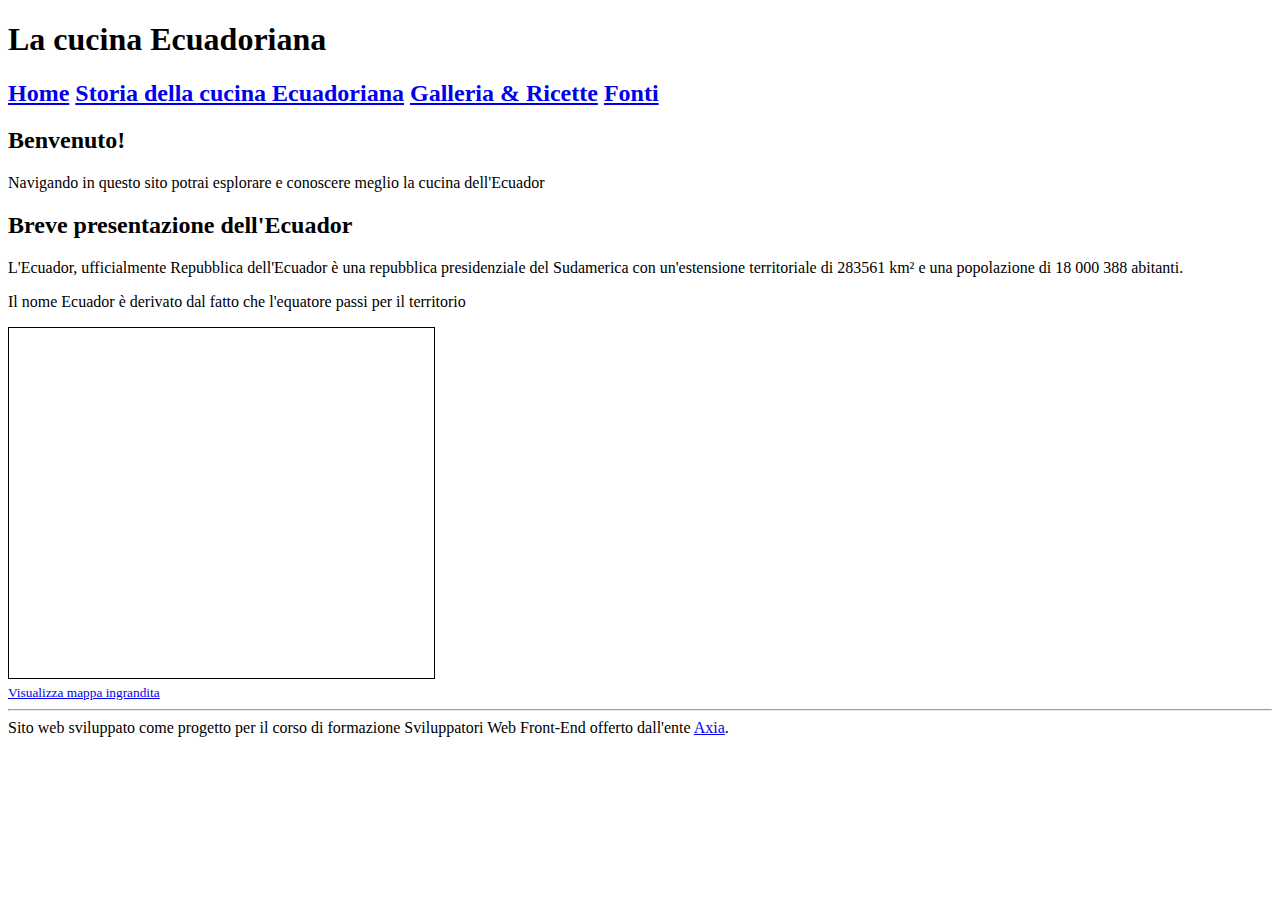
==== index.html @ 66285441 "Creata Struttura Generale" ====
<!DOCTYPE html>
<html lang="it">
<head>
    <meta charset="UTF-8">
    <meta http-equiv="X-UA-Compatible" content="IE=edge">
    <meta name="viewport" content="width=device-width, initial-scale=1.0">
    <title>La Cucina Ecuadoriana</title>
</head>
<body>
    <header>
        <h1>La cucina Ecuadoriana</h1>
        <nav>
            <h2>
                <a href="./index.html">Home</a>
                <a href="./story.html">Storia della cucina Ecuadoriana</a>
                <a href="./gallery.html">Galleria & Ricette</a>
                <a href="./sources.html">Fonti</a>
            </h2>
        </nav>
    </header>
    <main>
        <section>
            <h2>Benvenuto!</h2>
            <p>Navigando in questo sito potrai esplorare e conoscere meglio la cucina dell'Ecuador</p>
        </section>
        <section>
            <h2>Breve presentazione dell'Ecuador</h2>
            <p>L'Ecuador, ufficialmente Repubblica dell'Ecuador è una repubblica presidenziale del Sudamerica con un'estensione territoriale di 283561 km² e una popolazione di 18 000 388 abitanti.</p> 
            <p>Il nome Ecuador è derivato dal fatto che l'equatore passi per il territorio</p>
            <iframe width="425" height="350" frameborder="0" scrolling="no" marginheight="0" marginwidth="0" src="https://www.openstreetmap.org/export/embed.html?bbox=-85.77026367187501%2C-5.145656780300514%2C-71.26831054687501%2C4.642129714308486&amp;layer=mapnik&amp;marker=-0.2526847277643311%2C-78.519287109375" style="border: 1px solid black"></iframe><br/><small><a href="https://www.openstreetmap.org/?mlat=-0.253&amp;mlon=-78.519#map=7/-0.253/-78.519">Visualizza mappa ingrandita</a></small>
        </section>
    </main>

    <footer>
        <hr>
        Sito web sviluppato come progetto per il corso di formazione Sviluppatori Web Front-End offerto dall'ente <a href="https://www.axiaformazione.it/">Axia</a>.

</body>
</html>
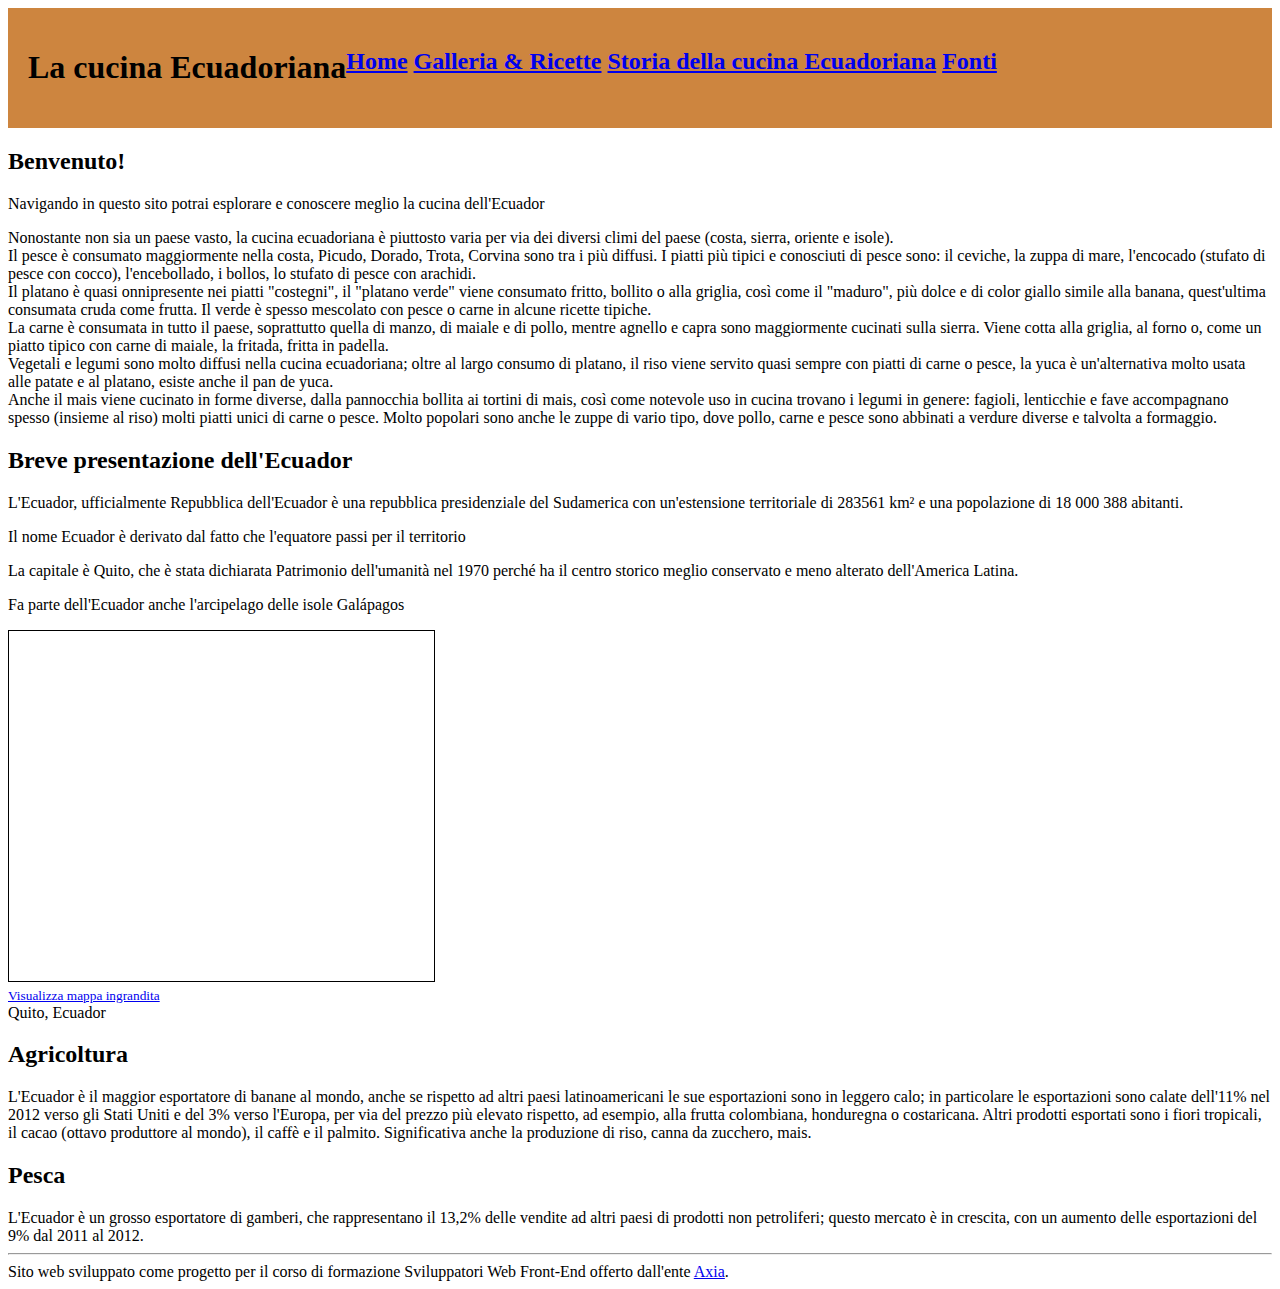
==== commit 4795157c: "added css" ====
--- a/index.html
+++ b/index.html
@@ -5,29 +5,48 @@
     <meta http-equiv="X-UA-Compatible" content="IE=edge">
     <meta name="viewport" content="width=device-width, initial-scale=1.0">
     <title>La Cucina Ecuadoriana</title>
+    <link rel="stylesheet" href="style.css">
 </head>
 <body>
     <header>
-        <h1>La cucina Ecuadoriana</h1>
-        <nav>
-            <h2>
-                <a href="./index.html">Home</a>
-                <a href="./story.html">Storia della cucina Ecuadoriana</a>
-                <a href="./gallery.html">Galleria & Ricette</a>
-                <a href="./sources.html">Fonti</a>
-            </h2>
-        </nav>
+        <div class="menu">
+            <h1>La cucina Ecuadoriana</h1>
+                <nav>
+                    <h2 class="nav">
+                        <a href="./index.html">Home</a>
+                        <a href="./gallery.html">Galleria & Ricette</a>
+                        <a href="./story.html">Storia della cucina Ecuadoriana</a>
+                        <a href="./sources.html">Fonti</a>
+                    </h2>
+                </nav>
+        </div>
+            <h2>Benvenuto!</h2>
+            <p>Navigando in questo sito potrai esplorare e conoscere meglio la cucina dell'Ecuador</p>  
+
+            Nonostante non sia un paese vasto, la cucina ecuadoriana è piuttosto varia per via dei diversi climi del paese (costa, sierra, oriente e isole). <br>
+            Il pesce è consumato maggiormente nella costa, Picudo, Dorado, Trota, Corvina sono tra i più diffusi. I piatti più tipici e conosciuti di pesce sono: il ceviche, la zuppa di mare, l'encocado (stufato di pesce con cocco), l'encebollado, i bollos, lo stufato di pesce con arachidi. <br>
+            Il platano è quasi onnipresente nei piatti "costegni", il "platano verde" viene consumato fritto, bollito o alla griglia, così come il "maduro", più dolce e di color giallo simile alla banana, quest'ultima consumata cruda come frutta. Il verde è spesso mescolato con pesce o carne in alcune ricette tipiche. <br>
+            La carne è consumata in tutto il paese, soprattutto quella di manzo, di maiale e di pollo, mentre agnello e capra sono maggiormente cucinati sulla sierra. Viene cotta alla griglia, al forno o, come un piatto tipico con carne di maiale, la fritada, fritta in padella. <br>
+            Vegetali e legumi sono molto diffusi nella cucina ecuadoriana; oltre al largo consumo di platano, il riso viene servito quasi sempre con piatti di carne o pesce, la yuca è un'alternativa molto usata alle patate e al platano, esiste anche il pan de yuca. <br>
+            Anche il mais viene cucinato in forme diverse, dalla pannocchia bollita ai tortini di mais, così come notevole uso in cucina trovano i legumi in genere: fagioli, lenticchie e fave accompagnano spesso (insieme al riso) molti piatti unici di carne o pesce. Molto popolari sono anche le zuppe di vario tipo, dove pollo, carne e pesce sono abbinati a verdure diverse e talvolta a formaggio. <br>  
     </header>
     <main>
-        <section>
-            <h2>Benvenuto!</h2>
-            <p>Navigando in questo sito potrai esplorare e conoscere meglio la cucina dell'Ecuador</p>
-        </section>
         <section>
             <h2>Breve presentazione dell'Ecuador</h2>
             <p>L'Ecuador, ufficialmente Repubblica dell'Ecuador è una repubblica presidenziale del Sudamerica con un'estensione territoriale di 283561 km² e una popolazione di 18 000 388 abitanti.</p> 
             <p>Il nome Ecuador è derivato dal fatto che l'equatore passi per il territorio</p>
+            <p>La capitale è Quito, che è stata dichiarata Patrimonio dell'umanità nel 1970 perché ha il centro storico meglio conservato e meno alterato dell'America Latina.</p>
+            <p>Fa parte dell'Ecuador anche l'arcipelago delle isole Galápagos</p>
             <iframe width="425" height="350" frameborder="0" scrolling="no" marginheight="0" marginwidth="0" src="https://www.openstreetmap.org/export/embed.html?bbox=-85.77026367187501%2C-5.145656780300514%2C-71.26831054687501%2C4.642129714308486&amp;layer=mapnik&amp;marker=-0.2526847277643311%2C-78.519287109375" style="border: 1px solid black"></iframe><br/><small><a href="https://www.openstreetmap.org/?mlat=-0.253&amp;mlon=-78.519#map=7/-0.253/-78.519">Visualizza mappa ingrandita</a></small>
+                <figcaption>Quito, Ecuador</figcaption>
+            <div>
+                <h2>Agricoltura</h2>
+                L'Ecuador è il maggior esportatore di banane al mondo, anche se rispetto ad altri paesi latinoamericani le sue esportazioni sono in leggero calo; in particolare le esportazioni sono calate dell'11% nel 2012 verso gli Stati Uniti e del 3% verso l'Europa, per via del prezzo più elevato rispetto, ad esempio, alla frutta colombiana, honduregna o costaricana. Altri prodotti esportati sono i fiori tropicali, il cacao (ottavo produttore al mondo), il caffè e il palmito. Significativa anche la produzione di riso, canna da zucchero, mais. 
+            </div>
+            <div>
+                <h2>Pesca</h2>
+                L'Ecuador è un grosso esportatore di gamberi, che rappresentano il 13,2% delle vendite ad altri paesi di prodotti non petroliferi; questo mercato è in crescita, con un aumento delle esportazioni del 9% dal 2011 al 2012.
+            </div>
         </section>
     </main>
 
--- a/style.css
+++ b/style.css
@@ -0,0 +1,9 @@
+.menu{
+    background-color: peru;
+    display: flex;
+    padding: 20px;
+}
+.nav{
+    /* text-align: right; 
+    margin-left: auto;*/
+}